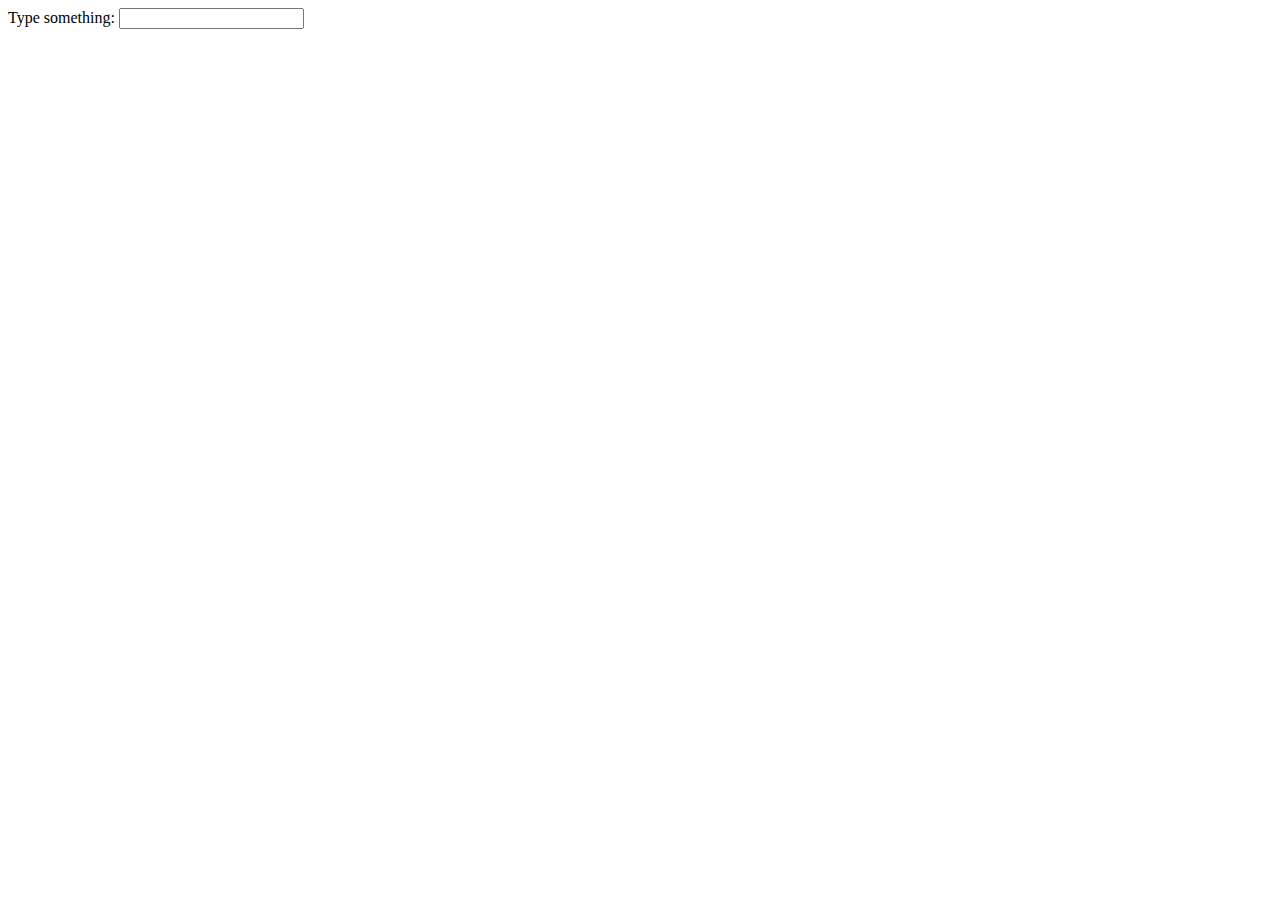
==== 04/index.html @ acdca33d "initial push" ====
<!DOCTYPE html>
<html>
  <head>
    <meta charset="utf-8" />
    <meta http-equiv="X-UA-Compatible" content="IE=edge" />
    <title></title>
    <meta name="description" content="" />
    <meta name="viewport" content="width=device-width, initial-scale=1" />
    <link rel="stylesheet" href="" />
  </head>
  <body>
      <!-- <button onclick='pressMePlz()'>PRESSEY PRESSEY</button>

      <button onclick='sayBye()'>BYEE BITTTTT&&&</button> -->

      Type something:
      <input onkeydown="theyAreTyping(event)"/>
    <script src='./script.js'>
    </script>
  </body>
</html>
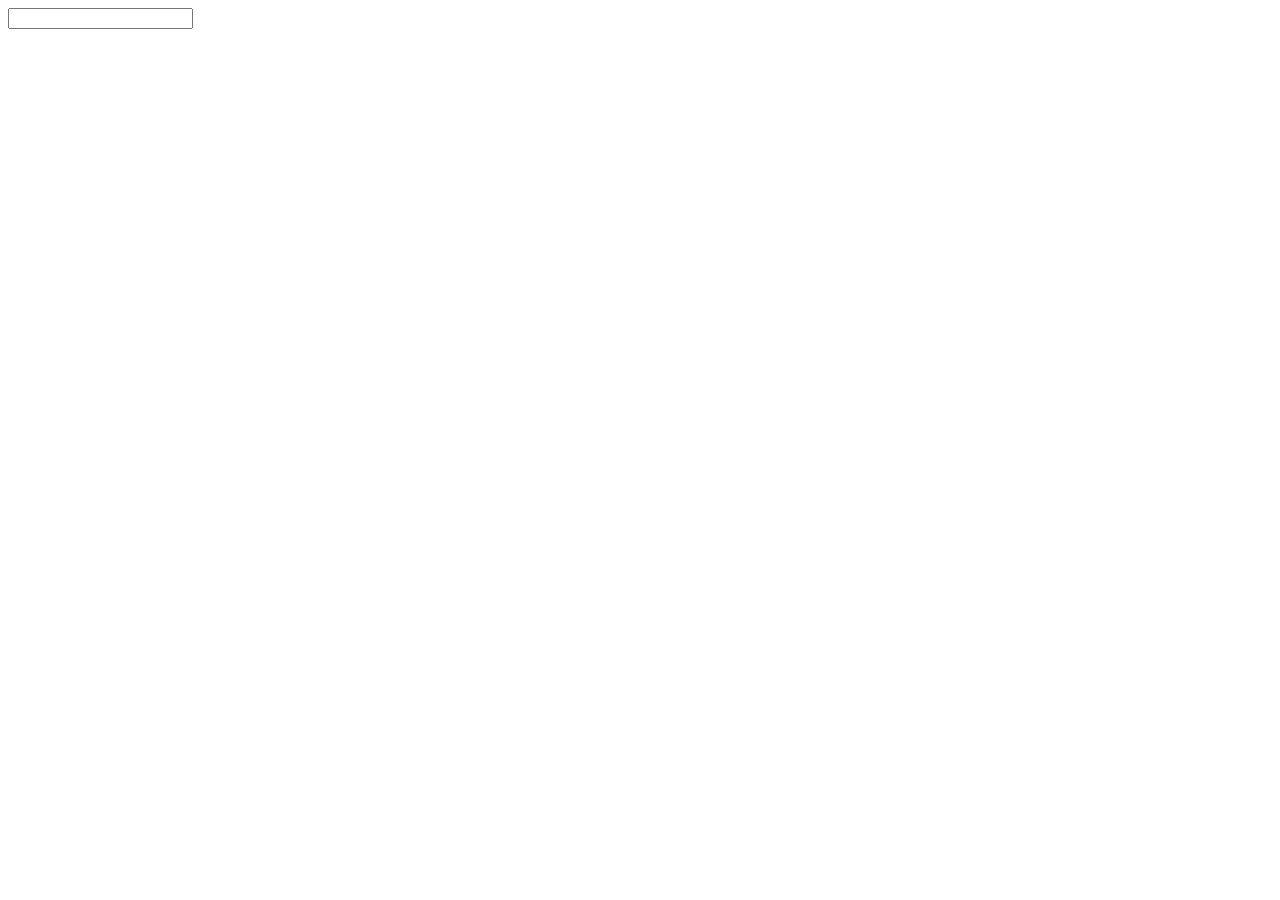
==== commit 5029623c: "rename folders" ====
--- a/04/index.html
+++ b/04/index.html
@@ -9,12 +9,14 @@
     <link rel="stylesheet" href="" />
   </head>
   <body>
-      <!-- <button onclick='pressMePlz()'>PRESSEY PRESSEY</button>
+    <input onblur="theyAreBlurring()"/>
+    <!-- <select onchange="selectIsChanging(event)">
+      <option>Option 1</option>
+      <option>Option 2</option>
+      <option>Option 3</option>
+    </select> -->
 
-      <button onclick='sayBye()'>BYEE BITTTTT&&&</button> -->
 
-      Type something:
-      <input onkeydown="theyAreTyping(event)"/>
     <script src='./script.js'>
     </script>
   </body>
